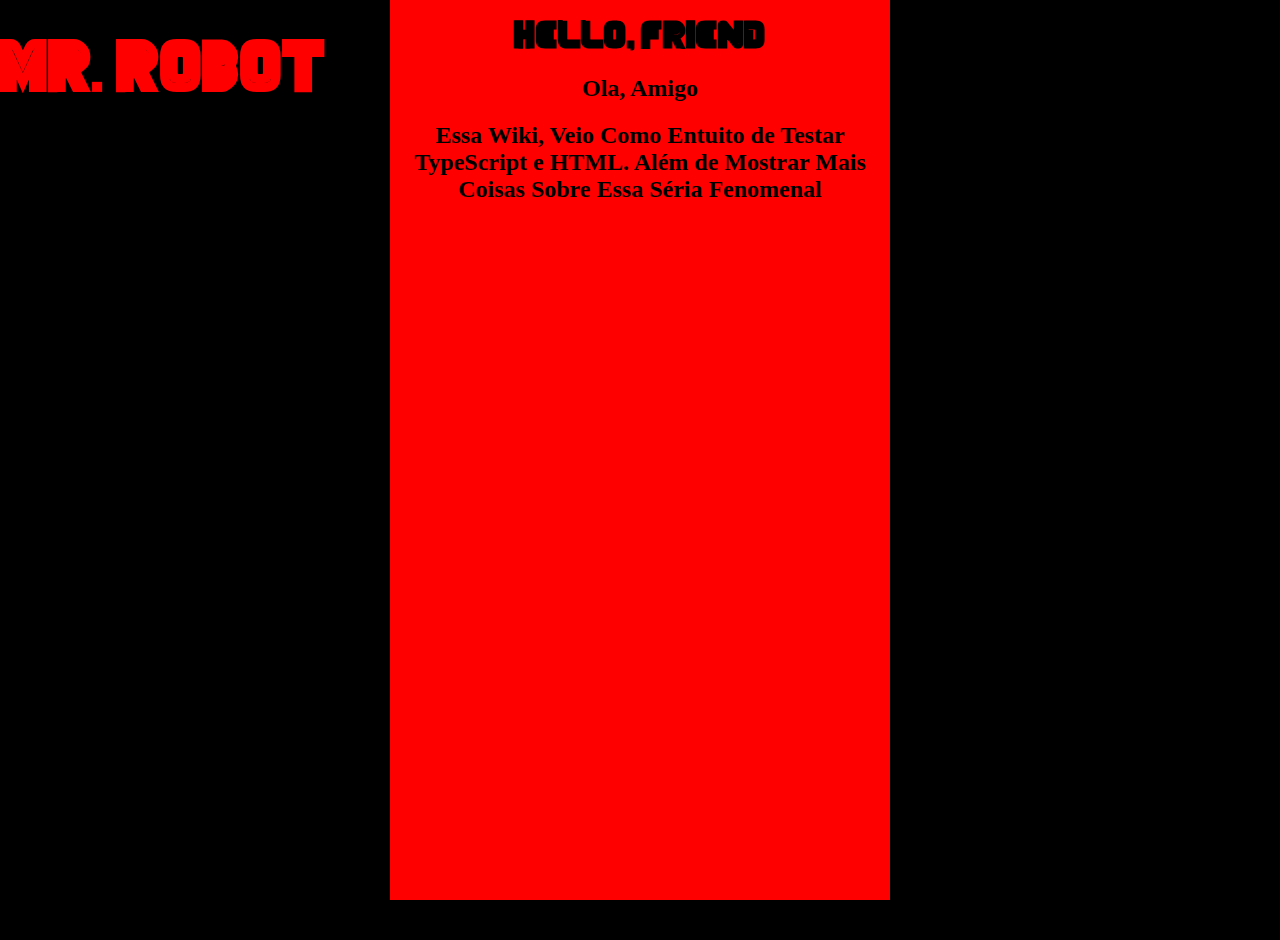
==== index.html @ 4be2c1e6 "Primeiro Commit" ====
<!DOCTYPE html>
<html lang="en">
<head>
    <meta charset="UTF-8">
    <meta name="viewport" content="width=device-width, initial-scale=1.0">
    <title>Mr. Robot WIKI</title>
    <link rel="stylesheet" href="./styles/main.style.css">
</head>
<body>
    <h1 class="title">Mr. Robot</h1>
    <div class="main-line">
        <h1 class="hello-friend">Hello, Friend</h1>
        <h2>Ola, Amigo</h2>
        <h2>Essa Wiki, Veio Como Entuito de Testar TypeScript e HTML. Além de Mostrar Mais Coisas Sobre Essa Séria Fenomenal</h2>
    </div>
</body>
</html>
---- styles/main.style.css ----
@font-face {
    font-family: MRROBOT;
    src: url('../fonts/MRROBOT.ttf');
}

body, html {
    height: 100%;
    margin: 0;
}

html {
    background-color: black;
}

.title {
    font-family: MRROBOT, Arial, sans-serif;
    font-size: 60px;
    color: red;
}

.main-line {
    position: absolute;
    left: 50%;
    top: 50%;
    transform: translate(-50%, -50%);
    bottom: 0;
    width: 500px;
    height: 100%;
    background-color: red;
    text-align: center;
}

.hello-friend {
    position: relative;
    font-family: MRROBOT, Arial, sans-serif;
}
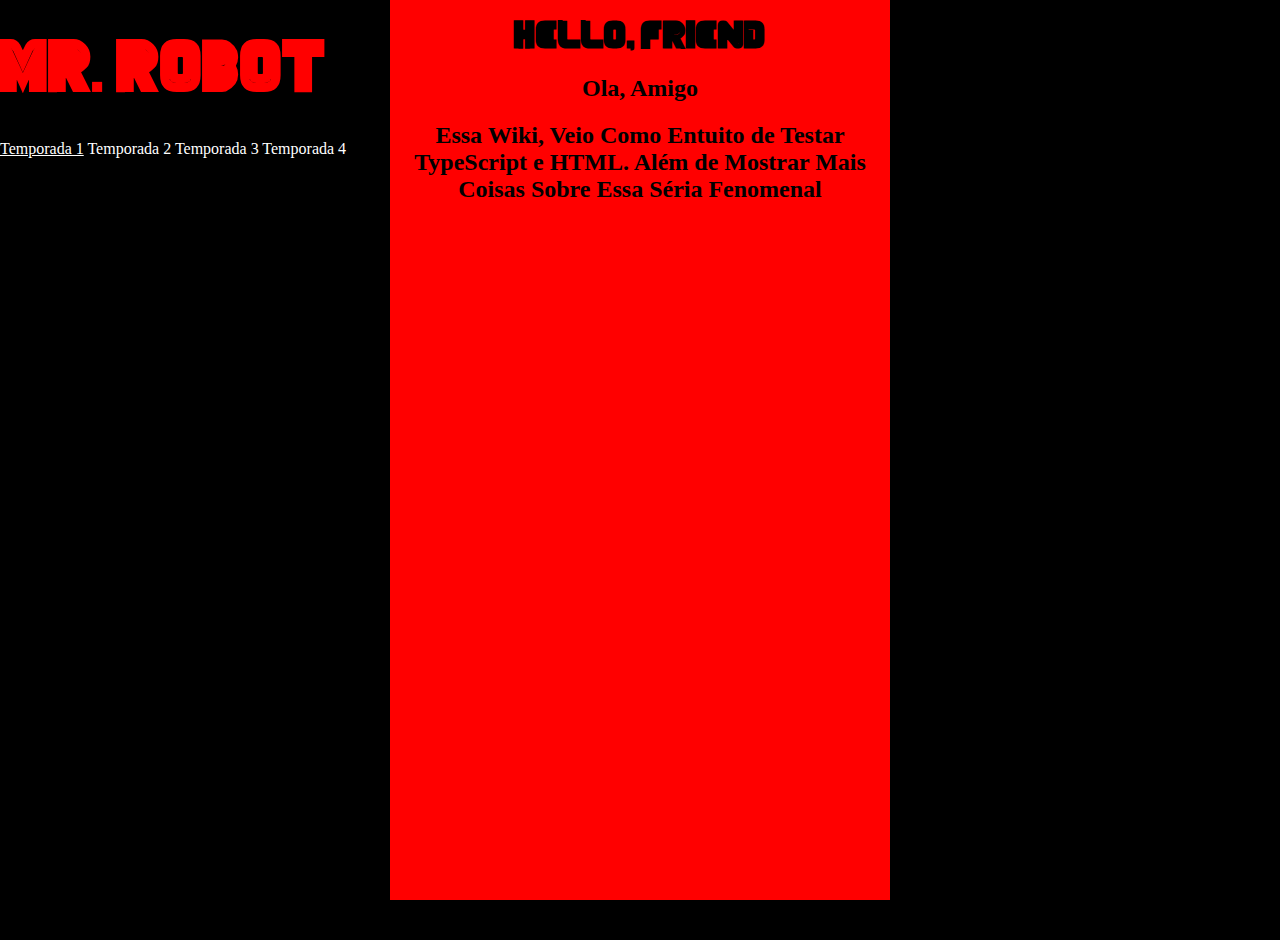
==== commit dcfc3614: "Mais Páginas Adicionadas" ====
--- a/index.html
+++ b/index.html
@@ -1,5 +1,5 @@
 <!DOCTYPE html>
-<html lang="en">
+<html lang="pt-br">
 <head>
     <meta charset="UTF-8">
     <meta name="viewport" content="width=device-width, initial-scale=1.0">
@@ -13,5 +13,17 @@
         <h2>Ola, Amigo</h2>
         <h2>Essa Wiki, Veio Como Entuito de Testar TypeScript e HTML. Além de Mostrar Mais Coisas Sobre Essa Séria Fenomenal</h2>
     </div>
+    <div class="topics">
+        <div class="seasons">
+            <a href="./pages/season1/index.html">Temporada 1</a>
+            <a>Temporada 2</a>
+            <a>Temporada 3</a>
+            <a>Temporada 4</a>
+        </div>
+    </div>
+    <div class="easter-egg">
+        <div class="hidden-button" id="hiddenButton"></div>
+    </div>
+    <script src="./scripts/main.script.js"></script>
 </body>
 </html>--- a/styles/main.style.css
+++ b/styles/main.style.css
@@ -18,6 +18,10 @@
     color: red;
 }
 
+a {
+    color: white;
+}
+
 .main-line {
     position: absolute;
     left: 50%;
@@ -33,4 +37,13 @@
 .hello-friend {
     position: relative;
     font-family: MRROBOT, Arial, sans-serif;
+}
+
+.hidden-button {
+    position: relative;
+    width: 100px;
+    height: 100px;
+    background-color: black;
+    left: 1200px;
+    top: 500px;
 }